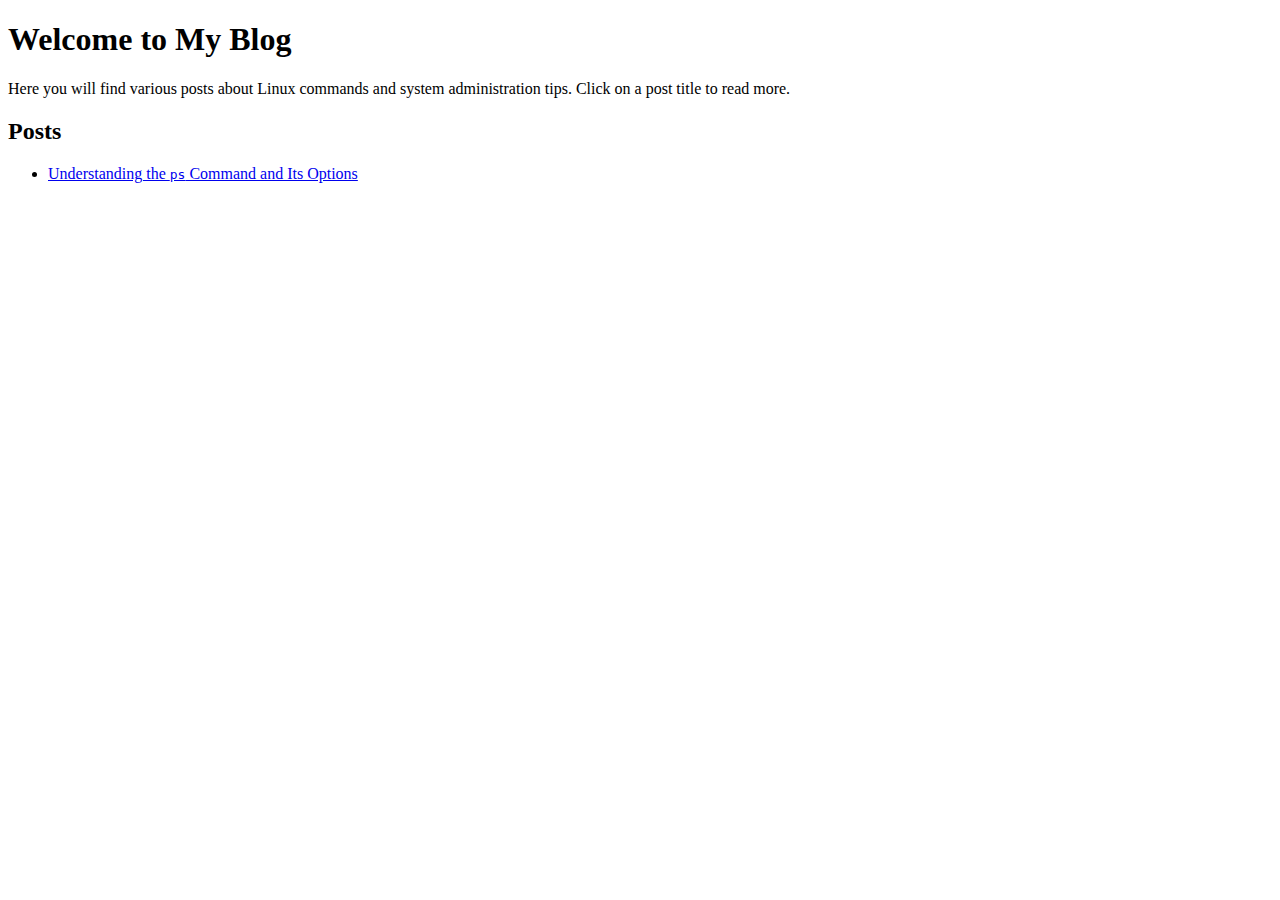
==== blogs/index.html @ 41e52ad8 "Update and rename index.md to index.html" ====
<!DOCTYPE html>
<html lang="en">
<head>
    <meta charset="UTF-8">
    <meta name="viewport" content="width=device-width, initial-scale=1.0">
    <title>Homepage - My Blog</title>
    <link rel="stylesheet" href="styles.css">
</head>
<body>
    <div class="container">
        <h1>Welcome to My Blog</h1>
        <p>Here you will find various posts about Linux commands and system administration tips. Click on a post title to read more.</p>
        
        <h2>Posts</h2>
        <ul>
            <li><a href="post1.html">Understanding the <code>ps</code> Command and Its Options</a></li>
            <!-- Add more posts below in the same format -->
           <!-- <li><a href="post2.html">Another Post Title</a></li>
            <li><a href="post3.html">Yet Another Post Title</a></li> -->
        </ul>
    </div>
</body>
</html>
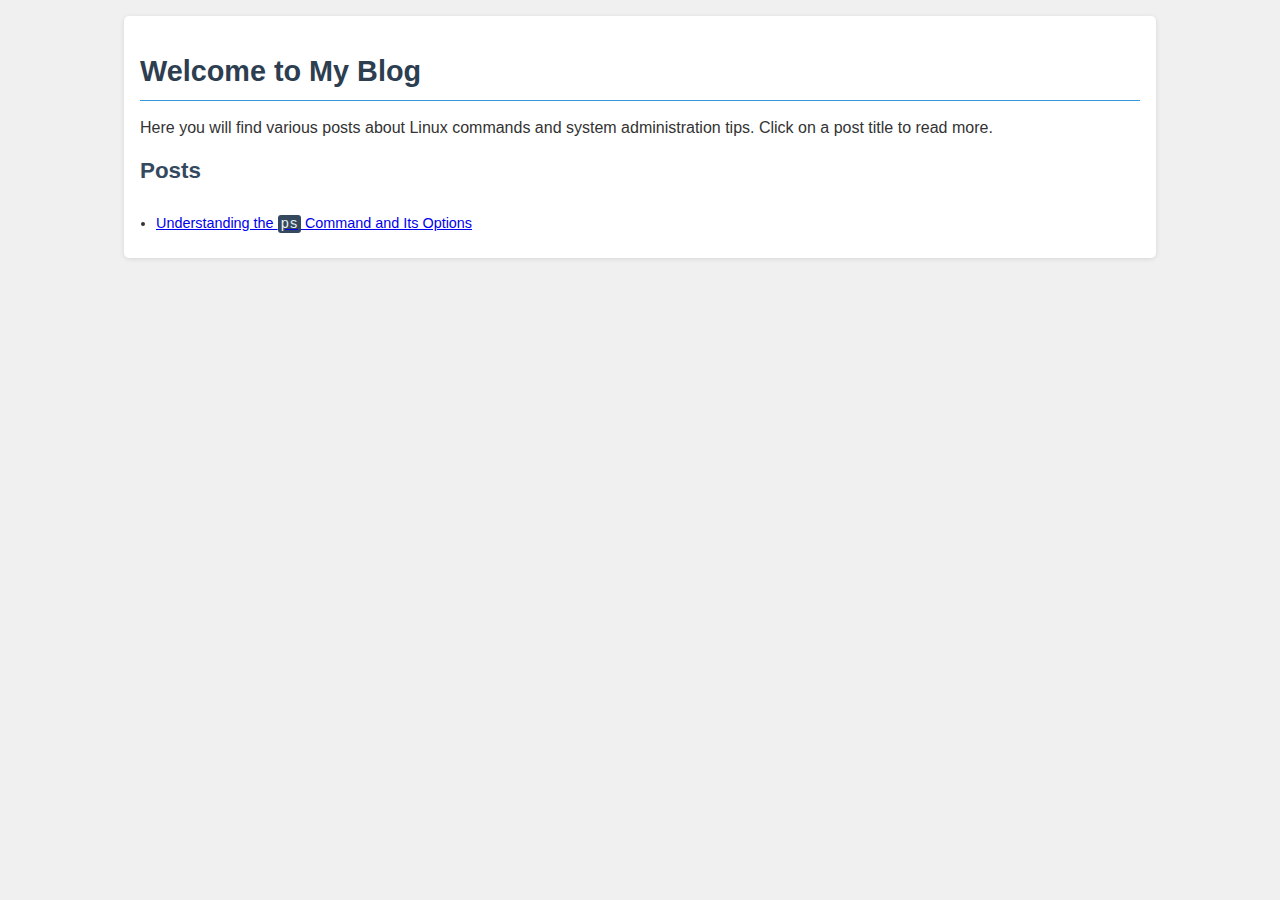
==== commit 5070059d: "Update index.html" ====
--- a/blogs/index.html
+++ b/blogs/index.html
@@ -4,7 +4,7 @@
     <meta charset="UTF-8">
     <meta name="viewport" content="width=device-width, initial-scale=1.0">
     <title>Homepage - My Blog</title>
-    <link rel="stylesheet" href="styles.css">
+    <link rel="stylesheet" href="css/styles.css">
 </head>
 <body>
     <div class="container">
--- a/blogs/css/styles.css
+++ b/blogs/css/styles.css
@@ -0,0 +1,75 @@
+body {
+    font-family: Arial, sans-serif;
+    line-height: 1.4;
+    margin: 0;
+    padding: 0;
+    background-color: #f0f0f0;
+    color: #333;
+}
+
+.container {
+    width: 90%;
+    max-width: 1000px;
+    margin: 1rem auto;
+    padding: 1rem;
+    background: #ffffff;
+    border-radius: 5px;
+    box-shadow: 0 1px 5px rgba(0, 0, 0, 0.1);
+}
+
+h1 {
+    font-size: 1.8rem;
+    color: #2c3e50;
+    border-bottom: 1px solid #3498db;
+    padding-bottom: 0.5rem;
+    margin-bottom: 1rem;
+}
+
+h2 {
+    font-size: 1.4rem;
+    color: #34495e;
+    margin-top: 1rem;
+    padding-bottom: 0.5rem;
+}
+
+h3 {
+    font-size: 1.2rem;
+    color: #34495e;
+    margin-top: 1rem;
+}
+
+ul {
+    list-style-type: disc;
+    padding-left: 1rem;
+    margin: 0.5rem 0;
+}
+
+li {
+    margin-bottom: 0.5rem;
+    font-size: 0.9rem;
+}
+
+pre {
+    background: #2c3e50;
+    color: #ecf0f1;
+    border-radius: 3px;
+    padding: 0.5rem;
+    overflow-x: auto;
+    margin: 0.5rem 0;
+    font-size: 0.9rem;
+}
+
+code {
+    font-family: 'Courier New', Courier, monospace;
+    background: #34495e;
+    color: #ecf0f1;
+    padding: 1px 3px;
+    border-radius: 3px;
+    font-size: 0.9rem;
+}
+
+hr {
+    border: 0;
+    border-top: 1px solid #ddd;
+    margin: 1rem 0;
+}
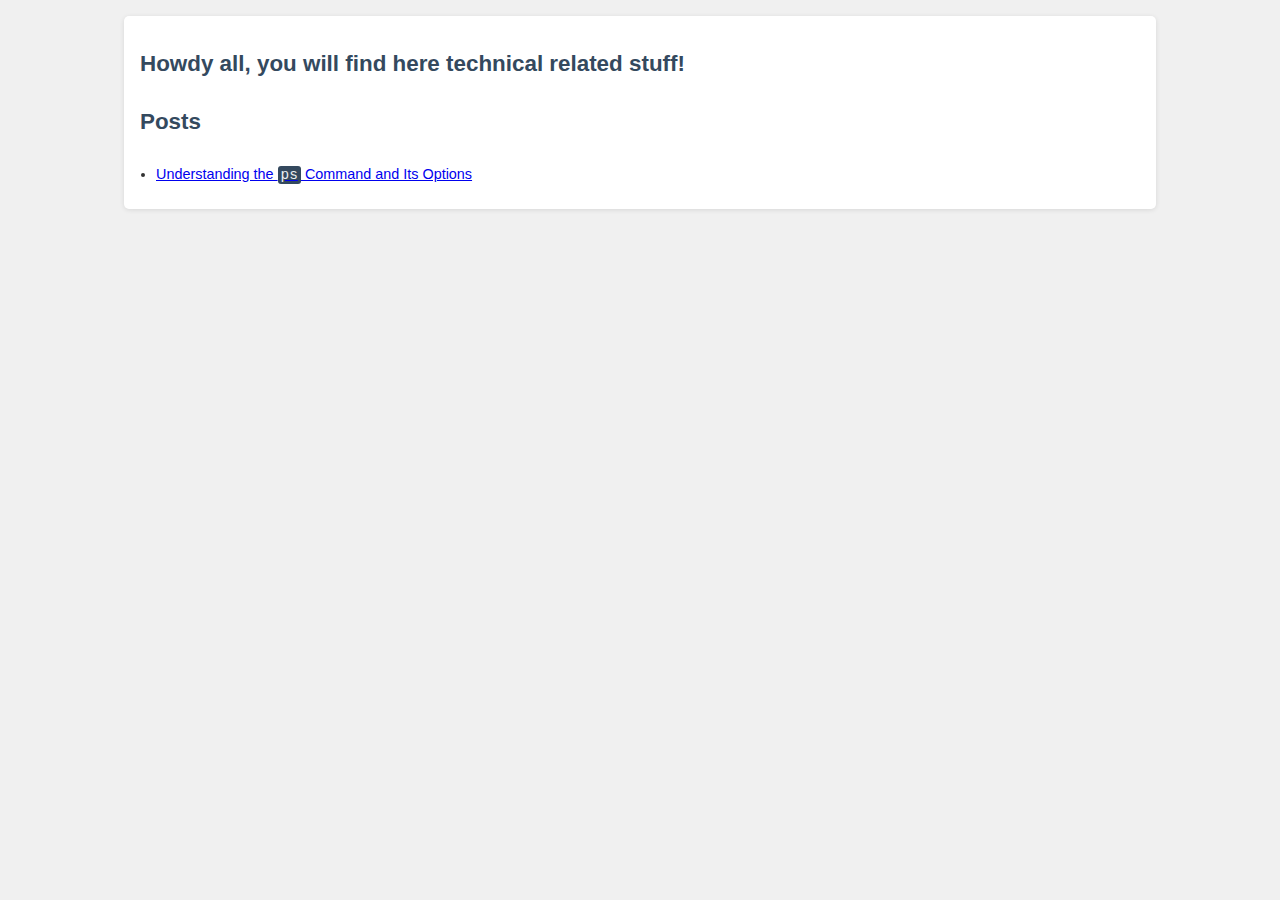
==== commit 54a1c86c: "Update index.html" ====
--- a/blogs/index.html
+++ b/blogs/index.html
@@ -8,12 +8,10 @@
 </head>
 <body>
     <div class="container">
-        <h1>Welcome to My Blog</h1>
-        <p>Here you will find various posts about Linux commands and system administration tips. Click on a post title to read more.</p>
-        
+        <h2>Howdy all, you will find here technical related stuff!</h2>      
         <h2>Posts</h2>
         <ul>
-            <li><a href="post1.html">Understanding the <code>ps</code> Command and Its Options</a></li>
+            <li><a href="posts/ps.html">Understanding the <code>ps</code> Command and Its Options</a></li>
             <!-- Add more posts below in the same format -->
            <!-- <li><a href="post2.html">Another Post Title</a></li>
             <li><a href="post3.html">Yet Another Post Title</a></li> -->
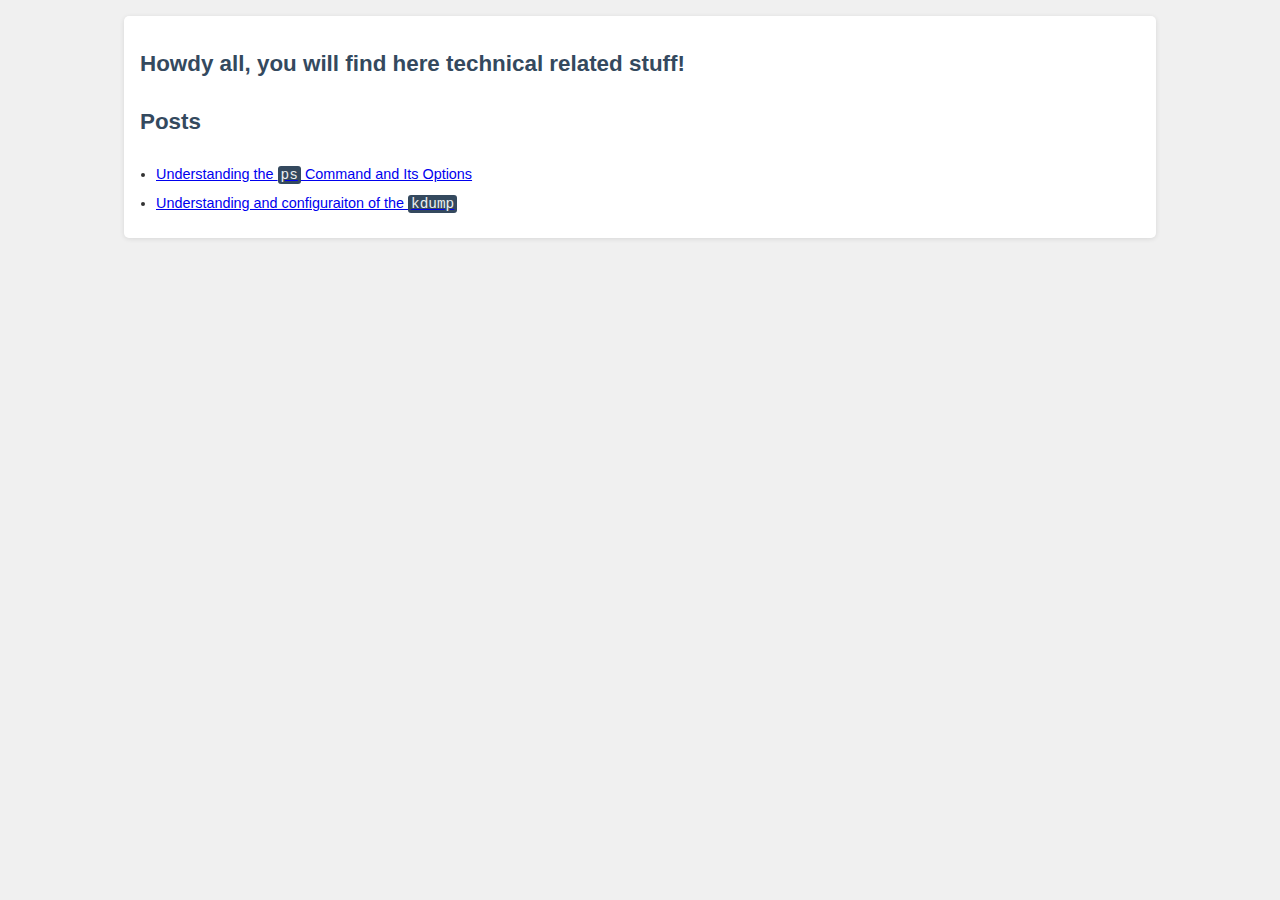
==== commit 072fc224: "Update index.html" ====
--- a/blogs/index.html
+++ b/blogs/index.html
@@ -3,7 +3,7 @@
 <head>
     <meta charset="UTF-8">
     <meta name="viewport" content="width=device-width, initial-scale=1.0">
-    <title>Homepage - My Blog</title>
+    <title>DevBlogs</title>
     <link rel="stylesheet" href="css/styles.css">
 </head>
 <body>
@@ -12,6 +12,7 @@
         <h2>Posts</h2>
         <ul>
             <li><a href="posts/ps.html">Understanding the <code>ps</code> Command and Its Options</a></li>
+            <li><a href="posts/kdump.html">Understanding and configuraiton of the  <code>kdump</code> </a></li>
             <!-- Add more posts below in the same format -->
            <!-- <li><a href="post2.html">Another Post Title</a></li>
             <li><a href="post3.html">Yet Another Post Title</a></li> -->
--- a/blogs/css/styles.css
+++ b/blogs/css/styles.css
@@ -73,3 +73,17 @@
     border-top: 1px solid #ddd;
     margin: 1rem 0;
 }
+
+.back-link {
+    display: inline-block;
+    text-decoration: none;
+    color: #3498db;
+    font-size: 1rem;
+    margin-bottom: 1rem;
+    display: block;
+}
+
+.back-link:hover {
+    text-decoration: underline;
+    color: #2980b9;
+}
